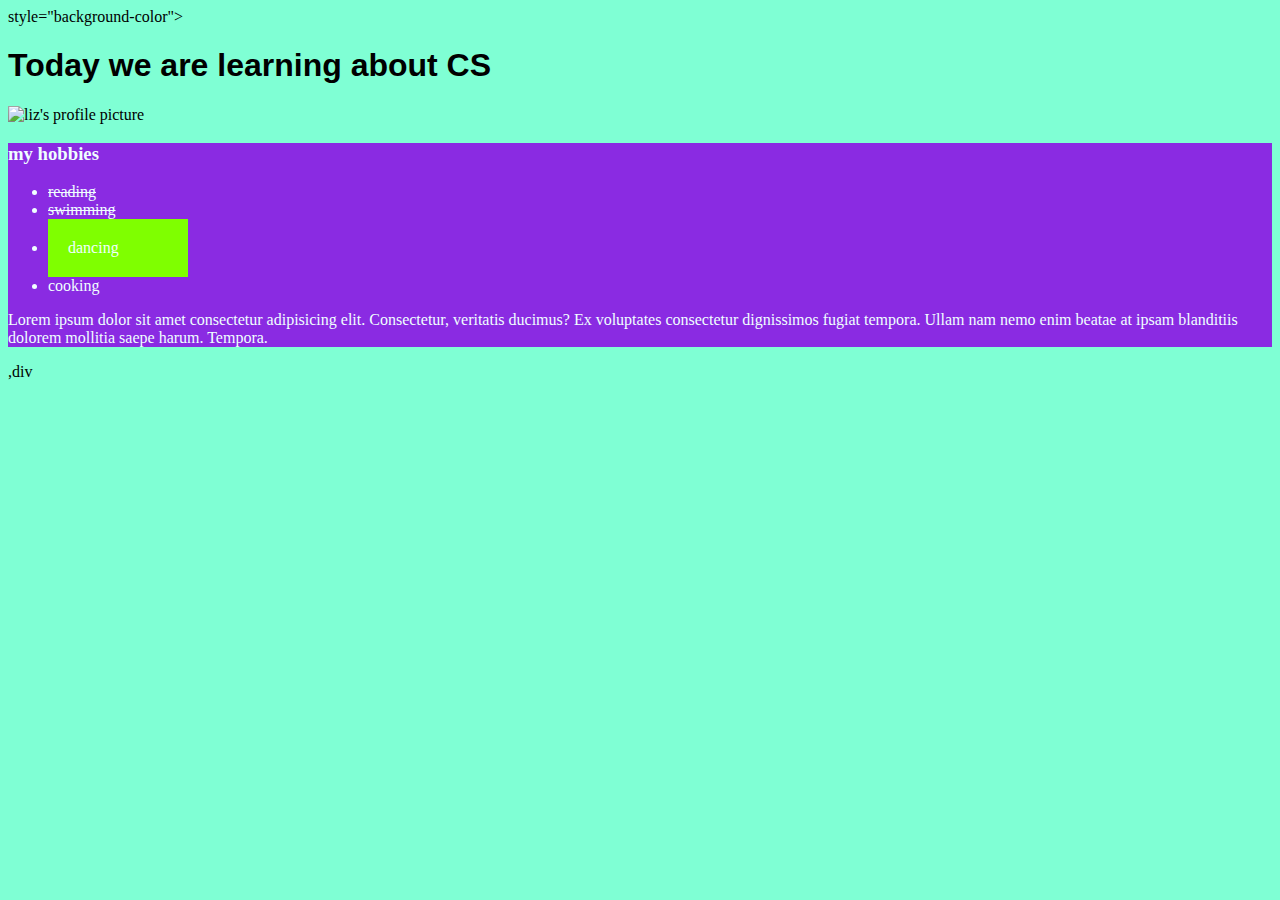
==== home.html @ fe9ea80f "homepage" ====
<!DOCTYPE html>
<html lang="en">
<head>
    <meta charset="UTF-8">
    <meta http-equiv="X-UA-Compatible" content="IE=edge">
    <meta name="viewport" content="width=device-width, initial-scale=1.0">
    <title>home page</title>
</head>
<body style="background-color: aquamarine;">
 <div> style="background-color">

   <h1 style="font-family:'Lucida Sans', 'Lucida Sans Regular', 'Lucida Grande', 'Lucida Sans Unicode', Geneva, Verdana, sans-serif; colour: blue">Today we are learning about CS</h1>
   <img src="liz.JPG" alt="liz's profile picture" height="200px" width="200">
 </div>
 <div style="background-color: blueviolet; color: azure;">
   <h3>my hobbies</h3> 
   <ul>
    <li style="text-decoration: line-through;">reading</li>
    <li style="text-decoration: line-through;">swimming</li>
    <li style ="background-color:chartreuse; padding:20px; width: 100px">dancing</li>
    <li>cooking</li>
   </ul>
   <p>Lorem ipsum dolor sit amet consectetur adipisicing elit. Consectetur, veritatis ducimus? Ex voluptates consectetur dignissimos fugiat tempora. Ullam nam nemo enim beatae at ipsam blanditiis dolorem mollitia saepe harum. Tempora.</p>
 </div>
<div>
    
</div>
 ,div  
</body>
</html>
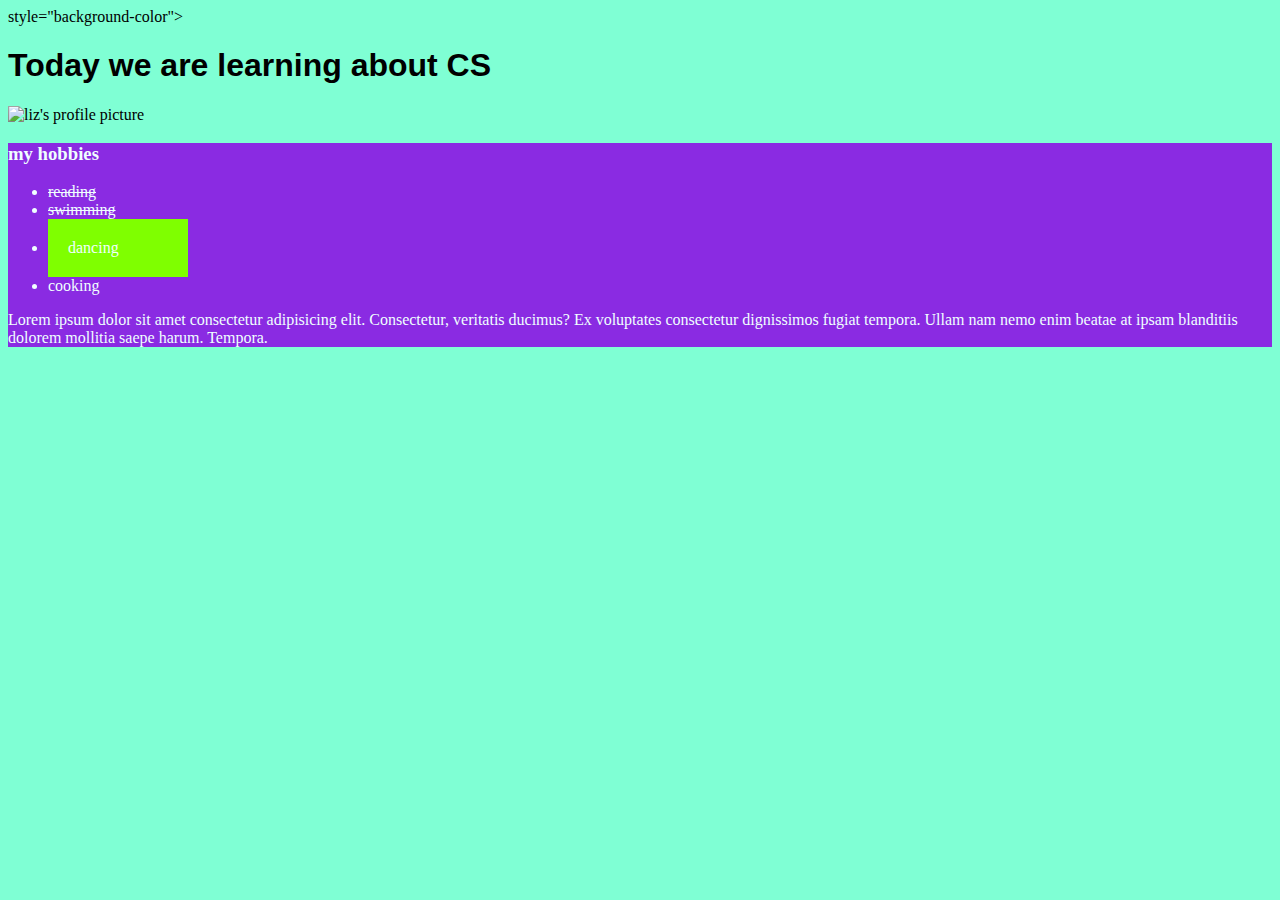
==== commit 8b4ceccb: "Twitter" ====
--- a/home.html
+++ b/home.html
@@ -25,6 +25,7 @@
 <div>
     
 </div>
- ,div  
+ <div> 
+  </div>
 </body>
 </html>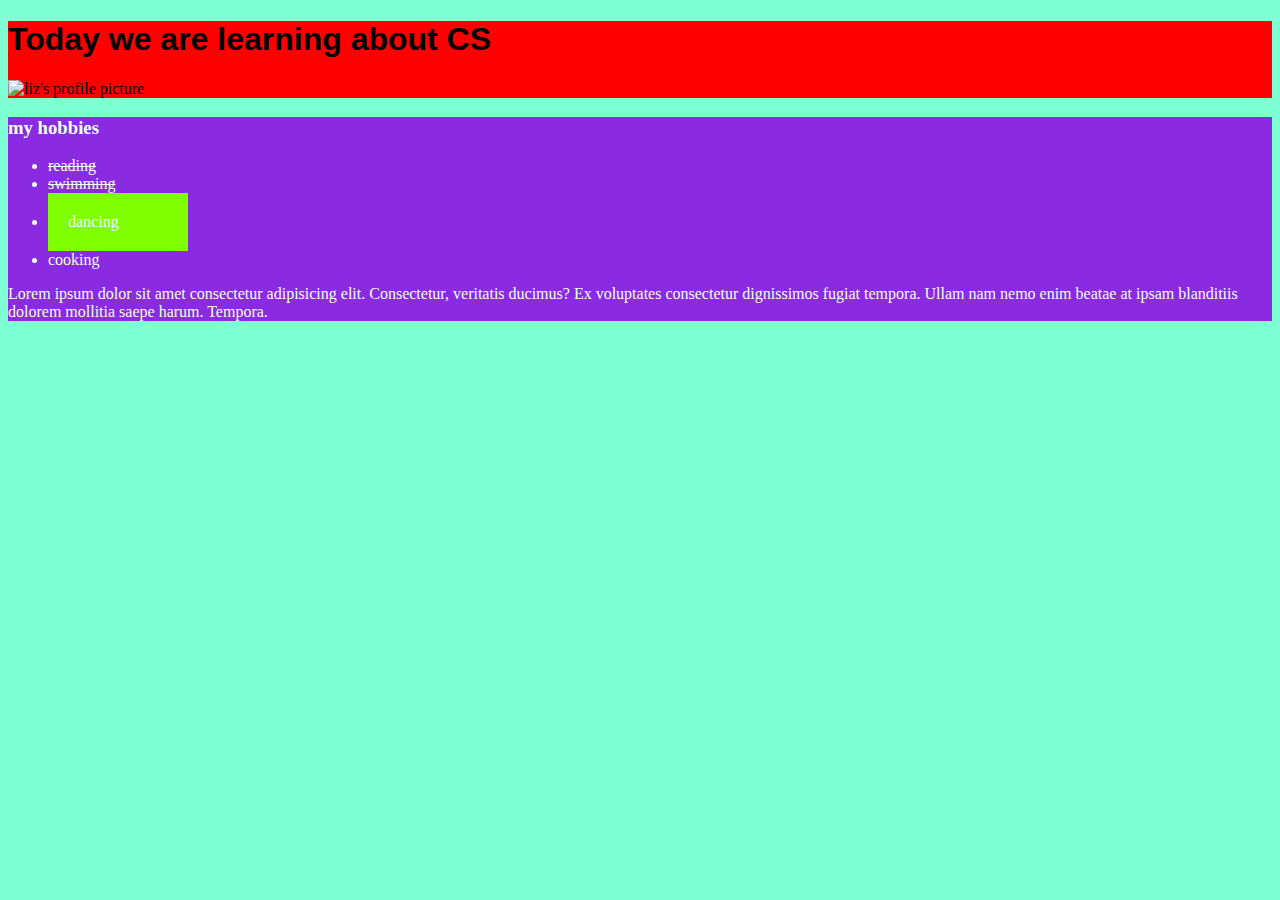
==== commit fe084c05: "Identity Card" ====
--- a/home.html
+++ b/home.html
@@ -7,7 +7,7 @@
     <title>home page</title>
 </head>
 <body style="background-color: aquamarine;">
- <div> style="background-color">
+ <div  style="background-color:red;">
 
    <h1 style="font-family:'Lucida Sans', 'Lucida Sans Regular', 'Lucida Grande', 'Lucida Sans Unicode', Geneva, Verdana, sans-serif; colour: blue">Today we are learning about CS</h1>
    <img src="liz.JPG" alt="liz's profile picture" height="200px" width="200">
